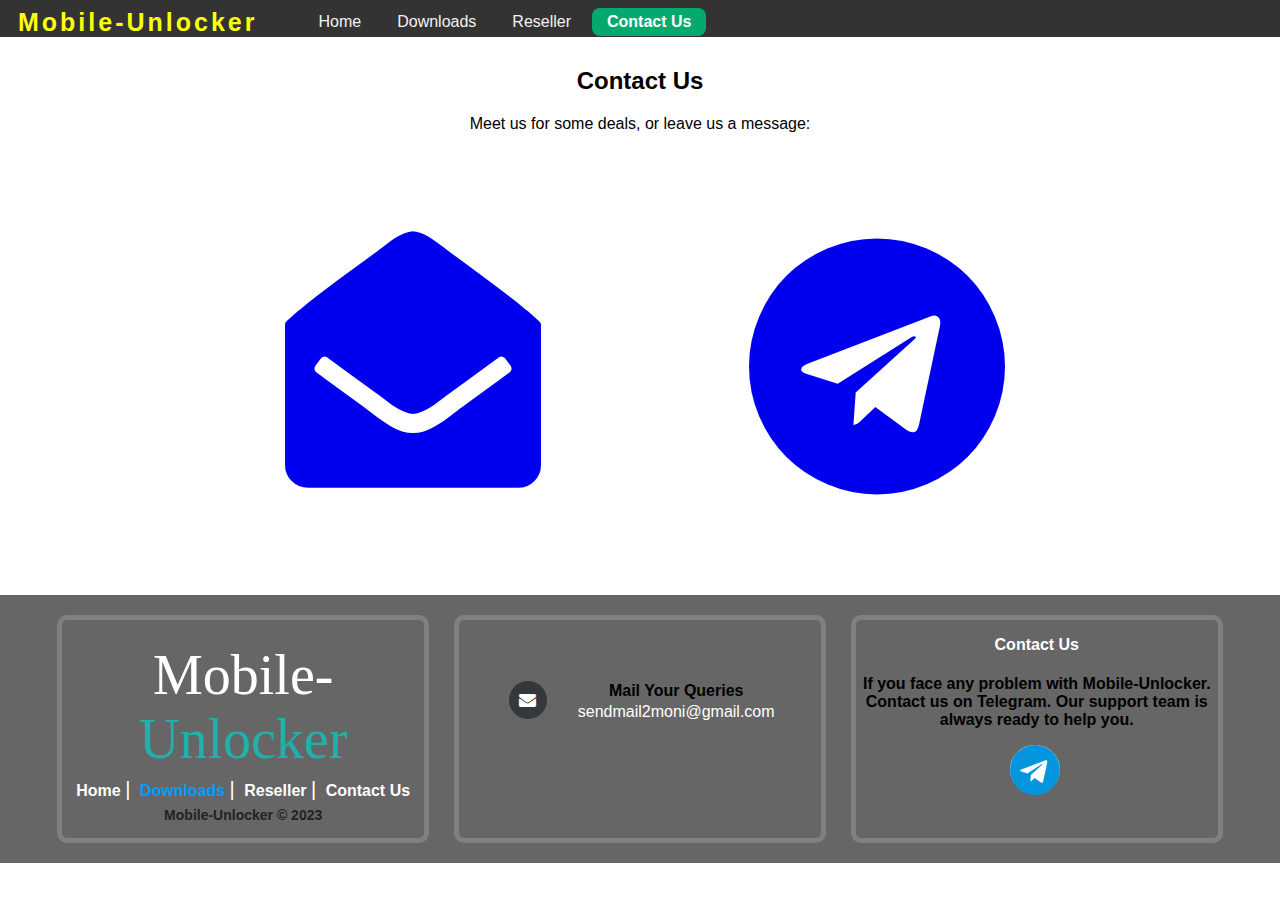
==== contact.html @ 88590cfd "Add files via upload" ====
<!DOCTYPE html>
<html lang="en">
  <head>
    <meta charset="UTF-8">
    <meta name="viewport" content="width=device-width, initial-scale=1.0">
    <title>Contact Us - Unlock Tool</title>
    <link rel="stylesheet" href="./contact.css">
    <link rel="icon" href="./favicon.ico" type="image/x-icon">

    <link rel="stylesheet" href="https://cdnjs.cloudflare.com/ajax/libs/font-awesome/4.7.0/css/font-awesome.min.css">
    <!-- <link rel="stylesheet" href="https://cdnjs.cloudflare.com/ajax/libs/font-awesome/6.3.0/css/font-awesome.min.css"> -->
    <!-- <link rel="stylesheet" href="https://cdnjs.cloudflare.com/ajax/libs/font-awesome/6.3.0/css/all.min.css"> -->


  </head>


  <body>
      <div class="main">

          <!-- Navigation bar -->
          <div class="nav" id="navBar">
              <div class="logo">
                  
                  <div>
                      <h3>Mobile-<span>Unlocker</span></h3>
                  </div>
              </div>
              <div class="menu">
                  <a href="index.html">Home</a>
                  <a href="downloads.html">Downloads</a>
                  <a href="reseller.html">Reseller</a>
                  <a class="active" href="contact.html">Contact Us</a>
                  <a href="javascript:void(0);" class="icon" onclick="responsiveNavBar()">
                      <i class="fa fa-bars"></i>
                  </a>
              </div>
          </div>

          <!-- CONTENTS -->
          <div class="container">
              <div class="title">
                  <h2>Contact Us</h2>
                  <p>Meet us for some deals, or leave us a message:</p>
              </div>
              <div class="contacts">
                  <div>
                      <a href="mailto:sendmail2moni@gmail.com"><i class="fa fa-envelope-open"></i></a>
                  </div>
                  <div>
                      <a href="https://t.me/+IBEJ1tL1asljOWM1"><i class="fa fa-telegram" aria-hidden="true"></i></a>
                  </div>
              </div>
          </div>
      </div>



      <!-- Footer -->
      <footer id="test" class="footer-distributed">
          <div></div>
          <div class="footer-left">
              <h3>Mobile-<span>Unlocker</span></h3>
              <p class="footer-links">
                  <a href="./index.html" class="link-1">Home</a>
                  <a href="./downloads.html" class="link-active"> Downloads</a>
                  <a href="./reseller.html"> Reseller </a>
                  <a href="./contact.html"> Contact Us</a>
              </p>
              <p class="footer-company-name">Mobile-Unlocker © 2023</p>
          </div>

          <div class="footer-center">
              <div>

              </div>
              <div>
                  <br>
                  <br>
              </div>
              <div>
                  <i class="fa fa-envelope"></i>
                  <p>
                      <span>Mail Your Queries</span>
                      <a href="mailto:sendmail2moni@gmail.com">sendmail2moni@gmail.com</a>
                  </p>
              </div>
          </div>

          <div class="footer-right">
              <p class="footer-company-about">
                  <span>Contact Us</span>
                  <div>
                      If you face any problem with Mobile-Unlocker. Contact us on Telegram. Our support team is always ready to help you.

                  </div>
              </p>
              <div class="footer-icons">
                  <!-- <a href="#"><i class="fa fa-facebook"></i></a> -->
                  <!-- <a href="#"><i class="fa fa-twitter"></i></a> -->
                  <a href="https://t.me/+IBEJ1tL1asljOWM1" target="_blank"><i class="fa fa-telegram"></i></a>
                  <!-- <a href="#"><i class="fa fa-github"></i></a> -->
              </div>
          </div>
          <div></div>
      </footer>


      <script>
          // Navigation Bar funtion
          function responsiveNavBar() {
              var x = document.getElementById("navBar");
              if (x.className === "nav") {
                  x.className += " responsive ";
              } else {
                  x.className = "nav"
              }
          }
              // Navigation Bar function ends

      </script>

  </body>
</html>
---- contact.css ----
* {
    box-sizing: border-box;
}

body {
    margin: 0;
    font-family: Arial, Helvetica, sans-serif;
}


/* NAVIGATION BAR */
.nav {
    background-color: #333;
    overflow: hidden;
    margin-top: -7px;
}

.logo {
    float: left;
    display: flex;
    padding: 0px 8px;
    padding-right: 12px;
    box-shadow: #009EFF 8px 8px 8px solid;
    margin: 5px 20px 0 0;
    border-radius: 0 8px 8px 0;
    /* border: red 1px solid; */
}

.logo img {
    height: 40px;
    width: 45px;
    /* border: black ; */
    margin-top: 5px;
    font-weight: -10;
    padding-bottom: -3px;
    padding-left: 4px;
}

.logo div h3 {
    font-family:sans-serif;
    color: rgb(255, 255, 8);
    font-size: 25px;
    display: block;
    padding: 2px 10px 0px 10px;
    margin: 0px;
    letter-spacing: 3px;
    /* border: white 1px solid; */
}

.logo div {
    position: relative;
    padding-top: 8px;
}

.menu a {
    float: left;
    color: #f2f2f2;
    text-align: center;
    padding: 5px 15px;
    text-decoration: none;
    font-size: 1em;
    border-radius: 8px;
    vertical-align: middle;
    margin: 15px 2px 0px 4px;

}

.nav a:hover {
    background-color: #ddd;
    color: #04aa6d;
    cursor: pointer;
    font-size: larger;
    font-weight: bolder;
    margin-top: 12.5px;
}

.nav a.active {
    background-color: #04aa6d;
    color: white;
    font-weight: bolder;
}

.nav .icon {
    display: none;
}

/* responsiveness for devices upto 600px width */
@media screen and (max-width: 600px) {
    .nav .logo {
        width: 30%;
        display: grid;
        grid-template-columns: 30% 70%;
        padding-bottom: 3px;
        /* border: red 1px solid; */
    }
    .nav .logo img {
        height: 40px;
        width: 45px;
        margin-top: 6px;
        margin-bottom: 0;
        margin-right: 0;
        /* border: #0014FF 1px solid; */
    }
    .nav .logo div h3 {
        font-size: 15px;
        padding: 0px;
        margin: 0px 0px 0px 15px;
        line-height: 80%;
        display: inline;
        letter-spacing: 0px;
        /* border: green 1px solid; */
    }
    .nav .logo div h3 span {
        letter-spacing: 6px;
        /* margin-top: -10px; */
        padding-left: 6px;
        margin: 0px 0px 0px 10px;
        /* border: blue 1px solid; */
    }
    .nav a:nth-child(4) {
        border-radius: 5px;
        margin-top: 14px;
        padding: 7px;
    }
    .nav a:not(:nth-child(4)) {
        display: none;
    }
    .nav a.icon {
        float: right;
        display: block;
        margin-top: 12px;
        font-size: 15px;
        /* color: #83eec7; */
    }
    .nav a {
        padding: 10px 16px;
    }
}

/* media query for menu item on mobile */
@media screen and (max-width: 600px) {
    .nav.responsive {
        position: relative;
    }
    .nav.responsive .logo {
        display: block;
        width: 100%;
        display: grid;
        grid-template-columns: 10% 80%;
        /* margin-left: -20px; */
        /* border: blue 1px solid; */
    }
    .nav.responsive .logo img {
        height: 40px;
        width: 45px;
        margin-top: 4px;
        margin-left: 12px;
        /* border: #0014FF 1px solid; */
    }
    .nav.responsive .logo div {
        padding-top: 15px;
    }
    .nav.responsive .logo div h3 {
        font-size: 24px;
        letter-spacing: 3px;
        
        margin-left: 30px;
        /* border: green 1px solid; */
    }
    .nav.responsive .logo div h3 span {
        letter-spacing: 5px;
        /* border: blue 1px solid; */
    }
    .nav.responsive .icon {
        position: absolute;
        right: 0;
        top: 0;
        color: white;
        background-color: #04aa6d;
    }
    .nav.responsive a {
        float: none;
        display: block;
        text-align: center;
        /* border: red 1px solid; */
    }   
    .nav.responsive a:first-child {
        margin-top: 50px;
        /* padding: 0; */
    }
}
/* NAVIGATION BAR ENDS*/


/* CONTENTS */
.container {
    text-align: center;
    padding: 10px;
}
.contacts {
    display: grid;
    grid-template-columns: 42% 42%;
    gap: 16%;
    padding: 80px 10px;
    /* border: red 1px solid; */
}
.contacts div  {
    padding: 10px;
    /* border: blue 1px solid; */
}
.contacts div a:hover {
    color: #128f61;
}
.contacts div a i {
    font-size: 20vw;
    /* border: green 1px solid; */
}
.contacts div:nth-child(1) {
    padding: 3px 0;
    text-align: right 
}
.contacts div:nth-child(2) {
    text-align: left;
}

@media screen and (max-width: 600px) {
    .contacts {
        grid-template-columns: 100%;
    }
    .contacts div {
        /* margin: 30px 0; */
    }
    .contacts div:nth-child(1) {
        text-align: center;
    }
    .contacts div:nth-child(1) a i {
        font-size: 10rem;
    }
    .contacts div:nth-child(2) {
        text-align: center;
        margin-bottom: 80px;
    }
    .contacts div:nth-child(2) a i {
        font-size: 10rem;
    }
}


/* FOOTER */
.footer-distributed {
	background: #666;
	/* box-shadow: 0 1px 1px 0 rgba(0, 0, 0, 0.12); */
	box-sizing: border-box;
	width: 100%;
	text-align: center;
	font: bold 16px sans-serif;
	padding: 20px;
    display: grid;
    grid-template-columns: 1% 30% 30% 30% 1%;
    gap: 2%;
}
.footer-distributed .footer-left,
.footer-distributed .footer-center,
.footer-distributed .footer-right {
    border: grey 5px solid;
    border-radius: 10px;
    padding: 15px 5px;
}
.footer-left:hover,
.footer-center:hover,
.footer-right:hover {
    border: #7ec4c0 5px solid;
}

/* footer left */
.footer-distributed .footer-left {
    display: grid;
    grid-template-columns: 100%;   
}

/* the company logo */
.footer-distributed h3{
	color:  #ffffff;
	font: normal 56px 'Open Sans', cursive;
	margin: 0;
    padding-top: 8px;
    /* border: red 1px solid; */
}
.footer-distributed h3 span{
	color:  lightseagreen;
}

/* footer links */
.footer-left .footer-links{
	color:  #ffffff;
	margin: 0px 0px;
	padding: 0;
}
.footer-left .footer-links a{
	display:inline-block;
	line-height: 1.8;
    font-weight: 550;
	text-decoration: none;
	color:  inherit;
    margin: 0px;
}
.footer-left .footer-links a:hover {
    color:  #009EFF;
    font-weight: 800;
    /* background-color: #009EFF; */
}
.footer-left .footer-links a.link-active {
    color:  #009EFF;
}
.footer-left .footer-company-name{
	color:  #222;
	font-size: 14px;
	font-weight: bolder;
	margin: 0;
}

/* footer Center */
.footer-distributed .footer-center i{
	background-color:  #33383b;
	color: #ffffff;
	font-size: 25px;
	width: 38px;
	height: 38px;
	border-radius: 50%;
	text-align: center;
	line-height: 42px;
	margin: 10px 15px;
	vertical-align: middle;
}
.footer-distributed .footer-center i.fa-envelope{
	font-size: 17px;
	line-height: 38px;
}
.footer-distributed .footer-center p{
	display: inline-block;
	color: #ffffff;
    font-weight:400;
	vertical-align: middle;
    text-align: center;
	margin:0;
    width: 220px;
}
.footer-distributed .footer-center p span{
	display:block;
	font-weight: normal;
	font-size:16px;
	line-height: 1.5;
    color: black;
    font-weight: bold;
}
.footer-distributed .footer-center p a{
	color:  white;
	text-decoration: none;;
}
.footer-distributed .footer-center p a:hover {
    color: blue;
    font-weight: bolder;
}
.footer-distributed .footer-links a:before {
  content: "  |   ";
  font-weight:300;
  font-size: 20px;
  left: 0;
  color: #fff;
  display: inline-block;
  padding-right: 5px;
}
.footer-distributed .footer-links .link-1:before {
  content: none;
}

/* footer right */
.footer-distributed .footer-right {
    padding-top: 15px;
}
.footer-distributed .footer-company-about{
	line-height: 20px;
	color:  #92999f;
	font-size: 16px;
	font-weight: normal;
	margin: 0;
}
.footer-distributed .footer-company-about span{
	display: block;
	color:  #ffffff;
	font-size: 16px;
	font-weight: bold;
	margin-bottom: 20px;
}
.footer-distributed .footer-right .footer-icons{
	margin-top: 15px;
}
.footer-distributed .footer-icons a{
	display: inline-block;
	width: 50px;
	height: 49px;
	cursor: pointer;
	background-color:  white;
	border-radius: 50%;
    border: #0396de 0px solid;
	font-size: 25px;
    color: #0396de;
	text-align: center;
	margin-right: 3px;
	margin-bottom: 5px;
}
.footer-distributed .footer-icons a i {
    font-size: 50px;
    text-align: center;
    /* border: red 1px solid; */
}
.footer-distributed .footer-icons a:hover {
    background-color: #0396de;
    color: white;
}
#we {
    font-size: 10px;
    /* width: 100%; */
    grid-column: 3 / 4;
    grid-row: 2;
    letter-spacing: 2px;
    color: white;
    /* border: red 1px solid; */
}
#we a {
    text-decoration: none;
    color: blue;
    font-weight: bold;
}
#we a:hover {
    font-size: larger;
}
/* @media (max-width: 880px) {

	.footer-distributed{
		font: bold 14px sans-serif;
	}

	.footer-distributed .footer-left,
	.footer-distributed .footer-center,
	.footer-distributed .footer-right{
		display: block;
		width: 100%;
		margin-bottom: 40px;
		text-align: center;
	}

	.footer-distributed .footer-center i{
		margin-left: 0;
	}

} */


@media screen and (max-width: 600px) {
    .footer-distributed {
        grid-template-columns: 100%;
        padding: 5px 5px 5px 5px;
    }
    .footer-left,
    .footer-center,
    .footer-right {
        
        margin: 0px 15px;
    }
    .footer-left .footer-links a {
        margin-top: 10px;
    }
    .footer-left p.footer-company-name {
        margin: 15px 0;
    }
    .footer-center {
        border: grey 10px solid;
        border-radius: 5px;
    }
    .footer-center div p {
        width: 220px;
        /* border: red 1px solid; */
    }
    .footer-right {
        /* border: blue 1px solid; */
    }
    .footer-icons {
        font-size: larger;
    }
    #we {
        grid-column: 1;
        grid-row: 5;
        padding: 15px;
        color: black;
    }
}

/* FOOTER ENDS */
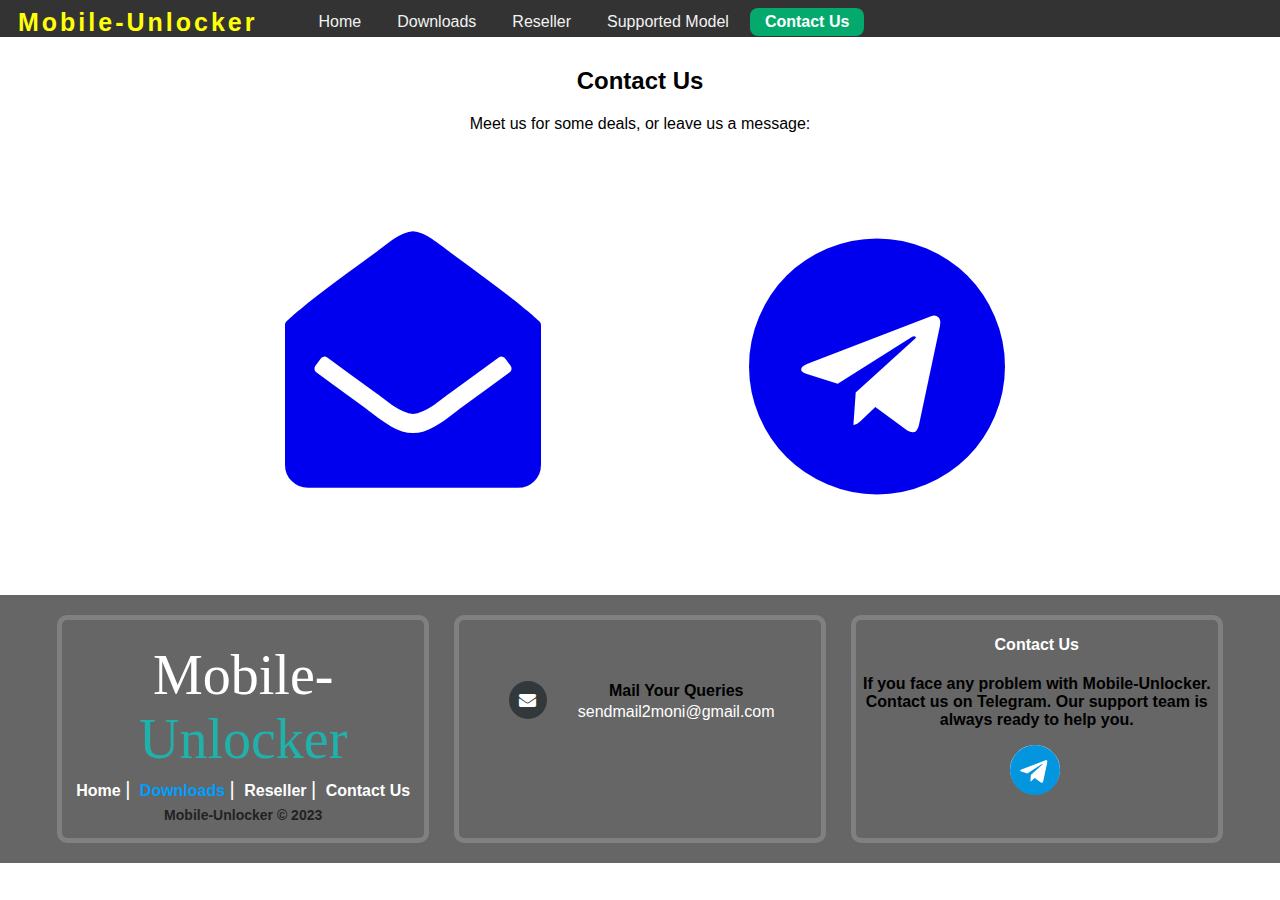
==== commit e25121c7: "Update contact.html" ====
--- a/contact.html
+++ b/contact.html
@@ -30,6 +30,7 @@
                   <a href="index.html">Home</a>
                   <a href="downloads.html">Downloads</a>
                   <a href="reseller.html">Reseller</a>
+                  <a href="model.html">Supported Model</a>
                   <a class="active" href="contact.html">Contact Us</a>
                   <a href="javascript:void(0);" class="icon" onclick="responsiveNavBar()">
                       <i class="fa fa-bars"></i>
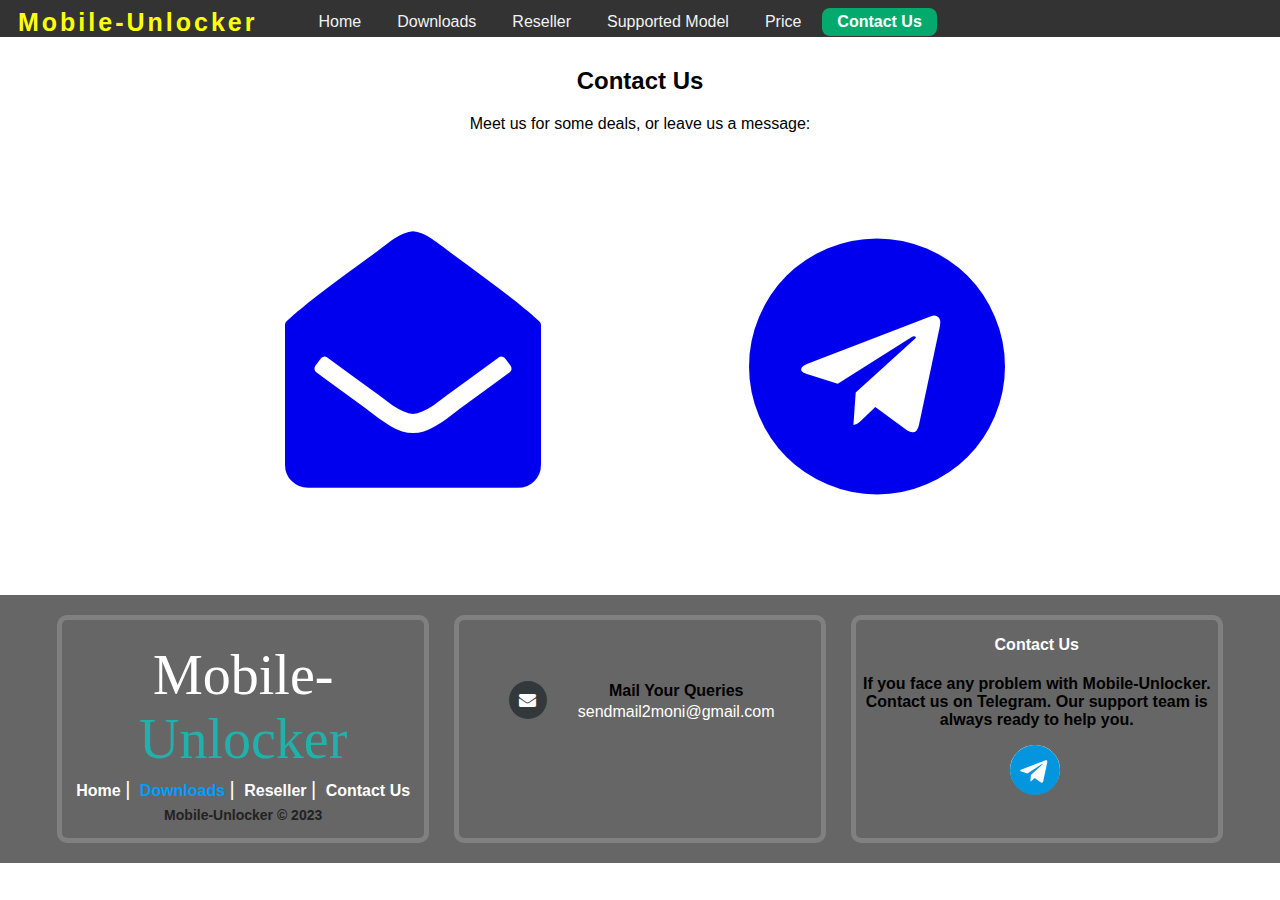
==== commit 4b7ab56f: "Update contact.html" ====
--- a/contact.html
+++ b/contact.html
@@ -31,6 +31,7 @@
                   <a href="downloads.html">Downloads</a>
                   <a href="reseller.html">Reseller</a>
                   <a href="model.html">Supported Model</a>
+                  <a href="price.html"> Price</a>
                   <a class="active" href="contact.html">Contact Us</a>
                   <a href="javascript:void(0);" class="icon" onclick="responsiveNavBar()">
                       <i class="fa fa-bars"></i>
